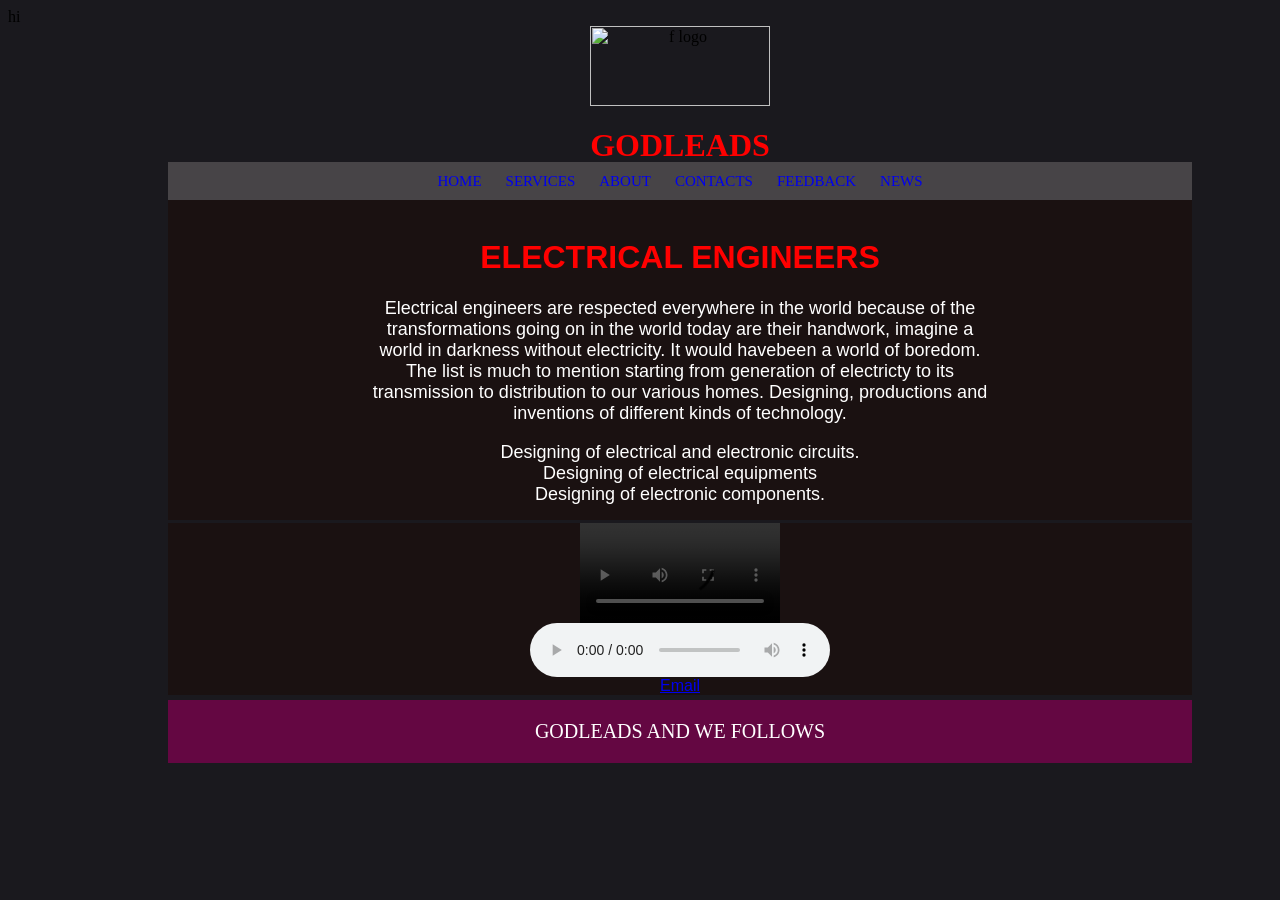
==== index.html @ 30022083 "Add files via upload" ====
hi<!DOCTYPE html>
<html lang="en">

<head>
    <meta charset="UTF-8">
    <meta http-equiv="X-UA-Compatible" content="IE=edge">
    <meta name="viewport" content="width=device-width, initial-scale=1.0">
    <title>main</title>
    <link rel="stylesheet" href="style.css">
</head>

<body>
    <div class="container">
        <header>
            <img src="img/f logo.jpg" width="180" height="80" alt="f logo">
            <h1><span>GODLEADS</span></h1>
        </header><BR>
        <nav>

            <a href="#" class="nounderline">Home</a>
            <a href="#" class="nounderline">Services</a>
            <a href="#" class="nounderline">About</a>
            <a href="#" class="nounderline">Contacts</a>
            <a href="#" class="nounderline">Feedback</a>
            <a href="#" class="nounderline">News</a>

        </nav>
        <main>
            <h1>ELECTRICAL ENGINEERS</h1>
            <p>Electrical engineers are respected everywhere in the world because of the transformations going on in the world today are their handwork, imagine a world in darkness without electricity. It would havebeen a world of boredom. The list is much to mention starting from generation of electricty to its transmission to distribution to our various homes. Designing, productions and inventions of different kinds of technology.</p>
        <p> 
            Designing of electrical and electronic circuits.<br>
            Designing of electrical equipments<BR>
                Designing of electronic components.
        </p>
            
            <section class="come">
                <video width="200px"height="100px" controls loop src="video/Being.Annabel.mkv">alt="Being">
                </video>
               </section>
        
                <section class="go">
                    <audio controls src="audio/Ameno_Amapiano_(Remix)(128k).mp3">
                    </audio><br>
                    <a href="mailto:ugwuchinedu954@gmail.com">Email</a>
                </section>
        </main>

        

        <footer>
            <p>GODLEADS AND WE FOLLOWS</p>
        </footer>
    </div>
   
</body>

</html>
---- style.css ----
html {
    height: 100%;
}

body{
    background-color: rgb(26, 25, 30);
    background-image: url(img/jh.jpg);
    background-repeat: no-repeat;
    background-size: cover;
    background-position: center
}

.container{
    margin-left: auto;
    margin-right: auto;
    width: 1024px;
}

header{

    height: 118px;
    width: 1024px;
    margin-left: 40px;
    text-align: center;

}


nav{
    background-color: rgba(154, 149, 149, 0.352);
    width: 1024px;
    margin-left: 40px;
    text-align: center;
    padding-top: 10px;
    padding-bottom: 10px;


}

main{
background-color:rgba(26, 17, 17, 0.936) ;
    height:302px;
    width: 1024px;
    margin-left: 40px;
    text-align: center;
    color: red;
    font-family: Arial, Helvetica, sans-serif;
    padding-top: 18px;
    

}
.come{
    background-color: rgba(26, 17, 17, 0.936);
     margin-left: auto;
    margin-right: auto;
background-size: 50px;
    width: 1024px;
}
.go{
background-color:rgba(26, 17, 17, 0.936); 
    margin-left: auto;
    margin-right: auto;
    width: 1024px;
    margin-bottom: 20px;
}

footer{
    background-color:rgba(116, 4, 75, 0.823) ;
    width: 1024px;
    margin-left: 40px;
    margin-top: 180px;
}

p{
    color:white;
    font-size: 18px;
    padding-left: 200px;
    padding-right:200px;
    
}

nav a.nounderline{
    text-transform: uppercase;
    text-decoration: none;
    font-size: 15px;
    padding-left: 10px;
    padding-right: 10px;


}

footer p {
    color: white;
    animation-timing-function: ;
    text-align: center;
    font-size: 20px;
    padding-top: 20px;
    padding-bottom: 20px;

}
span{
    color: red;
    
    padding-top: 5px;

}
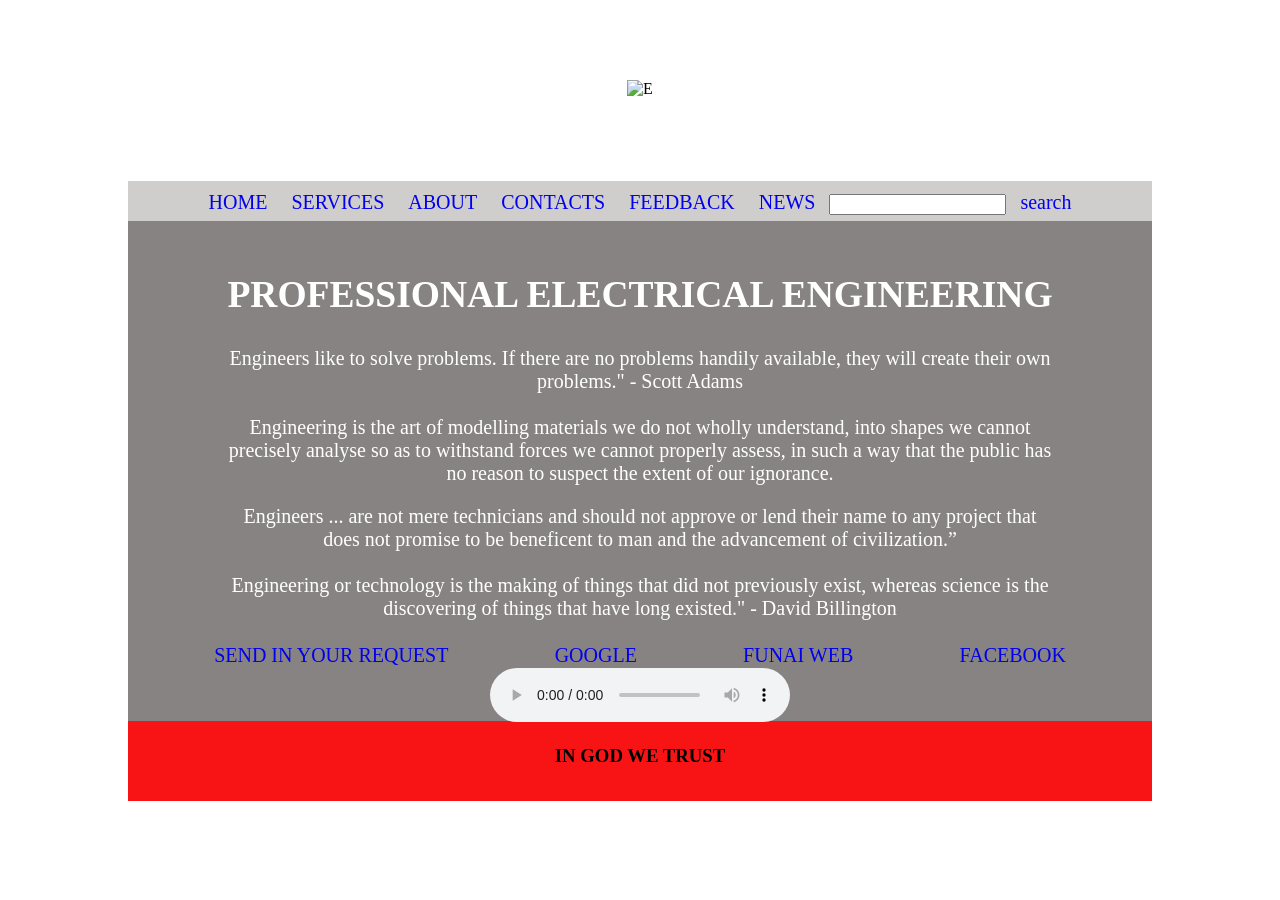
==== commit 11dfd336: "Add files via upload" ====
--- a/index.html
+++ b/index.html
@@ -1,58 +1,51 @@
-hi<!DOCTYPE html>
+<!DOCTYPE html>
 <html lang="en">
-
 <head>
     <meta charset="UTF-8">
     <meta http-equiv="X-UA-Compatible" content="IE=edge">
     <meta name="viewport" content="width=device-width, initial-scale=1.0">
-    <title>main</title>
+    <title>HOME</title>
     <link rel="stylesheet" href="style.css">
 </head>
+<body>
 
-<body>
-    <div class="container">
-        <header>
-            <img src="img/f logo.jpg" width="180" height="80" alt="f logo">
-            <h1><span>GODLEADS</span></h1>
-        </header><BR>
-        <nav>
-
-            <a href="#" class="nounderline">Home</a>
-            <a href="#" class="nounderline">Services</a>
-            <a href="#" class="nounderline">About</a>
-            <a href="#" class="nounderline">Contacts</a>
-            <a href="#" class="nounderline">Feedback</a>
-            <a href="#" class="nounderline">News</a>
-
-        </nav>
-        <main>
-            <h1>ELECTRICAL ENGINEERS</h1>
-            <p>Electrical engineers are respected everywhere in the world because of the transformations going on in the world today are their handwork, imagine a world in darkness without electricity. It would havebeen a world of boredom. The list is much to mention starting from generation of electricty to its transmission to distribution to our various homes. Designing, productions and inventions of different kinds of technology.</p>
-        <p> 
-            Designing of electrical and electronic circuits.<br>
-            Designing of electrical equipments<BR>
-                Designing of electronic components.
-        </p>
-            
-            <section class="come">
-                <video width="200px"height="100px" controls loop src="video/Being.Annabel.mkv">alt="Being">
-                </video>
-               </section>
+    <header class="box1">
+       
+        <h1>HOME</h1>
+    <img width="250px" height="100px" src="img/E.jpg"alt="E">
+    
+    </header>
+    <nav class="box2">
         
-                <section class="go">
-                    <audio controls src="audio/Ameno_Amapiano_(Remix)(128k).mp3">
-                    </audio><br>
-                    <a href="mailto:ugwuchinedu954@gmail.com">Email</a>
-                </section>
-        </main>
-
-        
-
-        <footer>
-            <p>GODLEADS AND WE FOLLOWS</p>
-        </footer>
-    </div>
-   
+            <a href="index.html" target="_top">HOME</a>
+            <a href="services.html" target="_top">SERVICES</a>
+            <a href="about.html" target="_top">ABOUT</a>
+            <a href="contact.html" target="_top">CONTACTS</a>
+            <a href="feedback.html" target="_top">FEEDBACK</a>
+            <a href="News.html" target="_top">NEWS</a>
+           
+         <input type="search" name="search" id="search"> 
+        <label for="search"><a href="http://www.google.com">search</a></label>
+    </nav>
+    <main class="box3">
+    
+        <distance>
+        <h2>PROFESSIONAL ELECTRICAL ENGINEERING</h2>
+        </distance>
+        <p>Engineers like to solve problems. If there are no problems handily available, they will create their own problems."
+            - Scott Adams <br> <br>Engineering is the art of modelling materials we do not wholly understand, into shapes we cannot precisely analyse so as to withstand forces we cannot properly assess, in such a way that the public has no reason to suspect the extent of our ignorance.</p>
+            <P> Engineers ... are not mere technicians and should not approve or lend their name to any project that does not promise to be beneficent to man and the advancement of civilization.” <br><br> Engineering or technology is the making of things that did not previously exist, whereas science is the discovering of things that have long existed."
+                - David Billington </P>
+             <out>  <a href="mailto:ugwuchinedu954@gmail.com">Send in your request</a>
+                <a href="http://www.google.com">Google</a>
+                <a href="http://www.funai.edu">FUNAI WEB</a>
+                <a href="http://www.facebook.com">facebook</a>
+            </out> 
+            <audio controls loop src="audio/01 Page of my heart-1.mp3" alt="01 page"></audio>
+    </main>
+    
+    <footer class="box4">
+    <h3>IN GOD WE TRUST</h3>
+    </footer>
 </body>
-
 </html>
--- a/style.css
+++ b/style.css
@@ -1,107 +1,160 @@
-html {
-    height: 100%;
+
+
+
+body{
+    background-image: url(img/logo2.jpg);
+    
+    background-size:cover;
+
+background-repeat: no-repeat;
+    
 }
 
-body{
-    background-color: rgb(26, 25, 30);
-    background-image: url(img/jh.jpg);
-    background-repeat: no-repeat;
-    background-size: cover;
-    background-position: center
+
+header{
+    
+    width:1024px;
+    height: 120px;
+    margin:auto;
+    text-align: center;
+    margin-bottom: 40px;
+
+}
+.box2{
+    background-color:rgba(176, 171, 171, 0.596);
+    width: 1024px;
+    height: 20px;
+    margin: auto;
+    text-align: center;
+    padding-top: 10px;
+    padding-bottom: 10px;
+}
+main{
+    background-color: rgba(66, 58, 58, 0.626);
+    width: 1024px;
+    height: 480px;
+    margin: auto;
+    padding-top: 20px;
+
+}
+distance{
+
+    color: white;
+    text-align: center;
+    
+    
+}
+footer{ 
+    background-color:rgba(248, 8, 8, 0.948);
+    width: 1024px;
+    height: 75px;
+    margin: auto;
+    padding-top: 5px;
+    text-align: center;
+}
+nav a{
+    text-decoration: none;
+    font-size: 20px;
+    margin-left: 10px;
+    margin-right: 10px;
+}
+p{
+    font-size: 20px;
+    color: white;
+    text-align: center;
+    padding-left: 100px;
+    padding-right: 100px;
+}
+out a{
+    text-decoration: none;
+    text-transform: uppercase;
+    padding-left: 50px;
+    padding-right: 50px;
+    font-size: 20px;
+}
+.maps{
+padding-top:-100px;
+padding-bottom:-100px;
+width: 1024px;
+margin: auto;
+
+}
+h1{
+    text-align: start;
+    color: white;
+
+}
+form{
+
+    background-color: rgba(68, 56, 56, 0.725);
+    width: 300px;
+    background-position: center;
+color:white;
+    padding-left:80px;
+    padding-right: 80px;
+text-decoration:none;
+margin: auto;
+text-align: center;
+border-radius: 50px;
+
+}
+label:hover{
+    color:yellow;
+}
+form input {
+    background-color: rgba(68, 56, 56, 0.725)   ;
+    color:greenyellow;
+    border: none;
+    width: 300px;
+    height: 20px;
+    border-radius: 30px;
+}
+.button :hover{ 
+    background-color: black;
+color: blue;
+border-radius: 30px;
+width: 50px;
 }
 
-.container{
-    margin-left: auto;
-    margin-right: auto;
-    width: 1024px;
+#button :hover{
+    background-color: black;
+    color: red;
+    width: 50px;
+    border-radius: 50px;
+  }  
+    .box3{
+margin: auto;
+text-decoration: solid;
+text-align: center;
+color: red;
+font-size: 25px;
+    }
+.wo{
+        color: white;
+        text-align: center;
+    }
+#wo{
+text-align: start;
+color: white;
 }
-
-header{
-
-    height: 118px;
-    width: 1024px;
-    margin-left: 40px;
-    text-align: center;
+.in{
+    text-transform: uppercase;
+text-align: center;
+text-decoration: none;
 
 }
 
 
-nav{
-    background-color: rgba(154, 149, 149, 0.352);
-    width: 1024px;
-    margin-left: 40px;
-    text-align: center;
-    padding-top: 10px;
-    padding-bottom: 10px;
 
 
-}
-
-main{
-background-color:rgba(26, 17, 17, 0.936) ;
-    height:302px;
-    width: 1024px;
-    margin-left: 40px;
-    text-align: center;
-    color: red;
-    font-family: Arial, Helvetica, sans-serif;
-    padding-top: 18px;
-    
-
-}
-.come{
-    background-color: rgba(26, 17, 17, 0.936);
-     margin-left: auto;
-    margin-right: auto;
-background-size: 50px;
-    width: 1024px;
-}
-.go{
-background-color:rgba(26, 17, 17, 0.936); 
-    margin-left: auto;
-    margin-right: auto;
-    width: 1024px;
-    margin-bottom: 20px;
-}
-
-footer{
-    background-color:rgba(116, 4, 75, 0.823) ;
-    width: 1024px;
-    margin-left: 40px;
-    margin-top: 180px;
-}
-
-p{
-    color:white;
-    font-size: 18px;
-    padding-left: 200px;
-    padding-right:200px;
-    
-}
-
-nav a.nounderline{
-    text-transform: uppercase;
-    text-decoration: none;
-    font-size: 15px;
-    padding-left: 10px;
-    padding-right: 10px;
 
 
-}
 
-footer p {
-    color: white;
-    animation-timing-function: ;
-    text-align: center;
-    font-size: 20px;
-    padding-top: 20px;
-    padding-bottom: 20px;
 
-}
-span{
-    color: red;
-    
-    padding-top: 5px;
 
-}
 
+
+
+
+
+
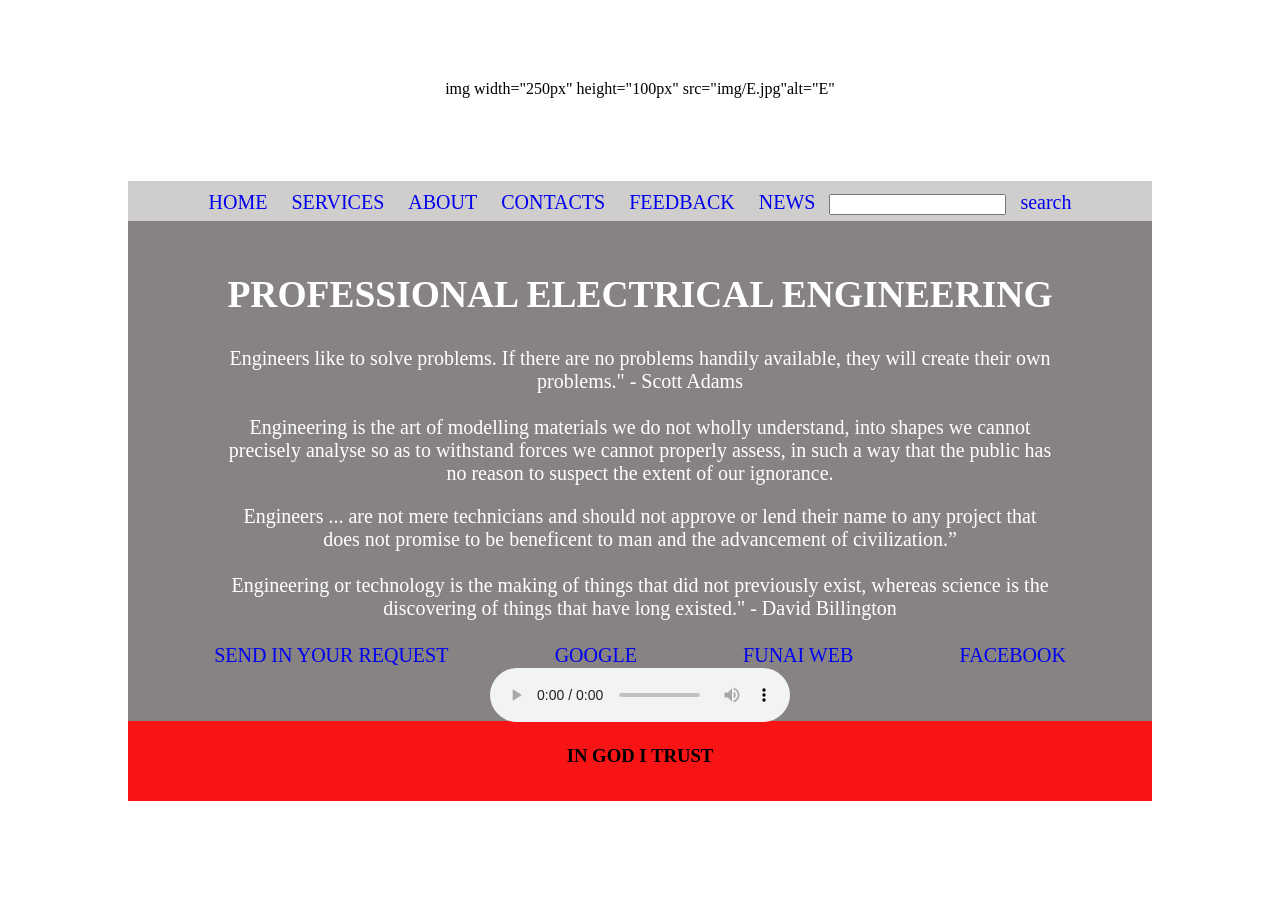
==== commit 5ac5d548: "change 1" ====
--- a/index.html
+++ b/index.html
@@ -12,7 +12,7 @@
     <header class="box1">
        
         <h1>HOME</h1>
-    <img width="250px" height="100px" src="img/E.jpg"alt="E">
+     img width="250px" height="100px" src="img/E.jpg"alt="E"
     
     </header>
     <nav class="box2">
@@ -34,8 +34,8 @@
         </distance>
         <p>Engineers like to solve problems. If there are no problems handily available, they will create their own problems."
             - Scott Adams <br> <br>Engineering is the art of modelling materials we do not wholly understand, into shapes we cannot precisely analyse so as to withstand forces we cannot properly assess, in such a way that the public has no reason to suspect the extent of our ignorance.</p>
-            <P> Engineers ... are not mere technicians and should not approve or lend their name to any project that does not promise to be beneficent to man and the advancement of civilization.” <br><br> Engineering or technology is the making of things that did not previously exist, whereas science is the discovering of things that have long existed."
-                - David Billington </P>
+            <p> Engineers ... are not mere technicians and should not approve or lend their name to any project that does not promise to be beneficent to man and the advancement of civilization.” <br><br> Engineering or technology is the making of things that did not previously exist, whereas science is the discovering of things that have long existed."
+                - David Billington </p>
              <out>  <a href="mailto:ugwuchinedu954@gmail.com">Send in your request</a>
                 <a href="http://www.google.com">Google</a>
                 <a href="http://www.funai.edu">FUNAI WEB</a>
@@ -45,7 +45,7 @@
     </main>
     
     <footer class="box4">
-    <h3>IN GOD WE TRUST</h3>
+    <h3>IN GOD I TRUST</h3>
     </footer>
 </body>
 </html>
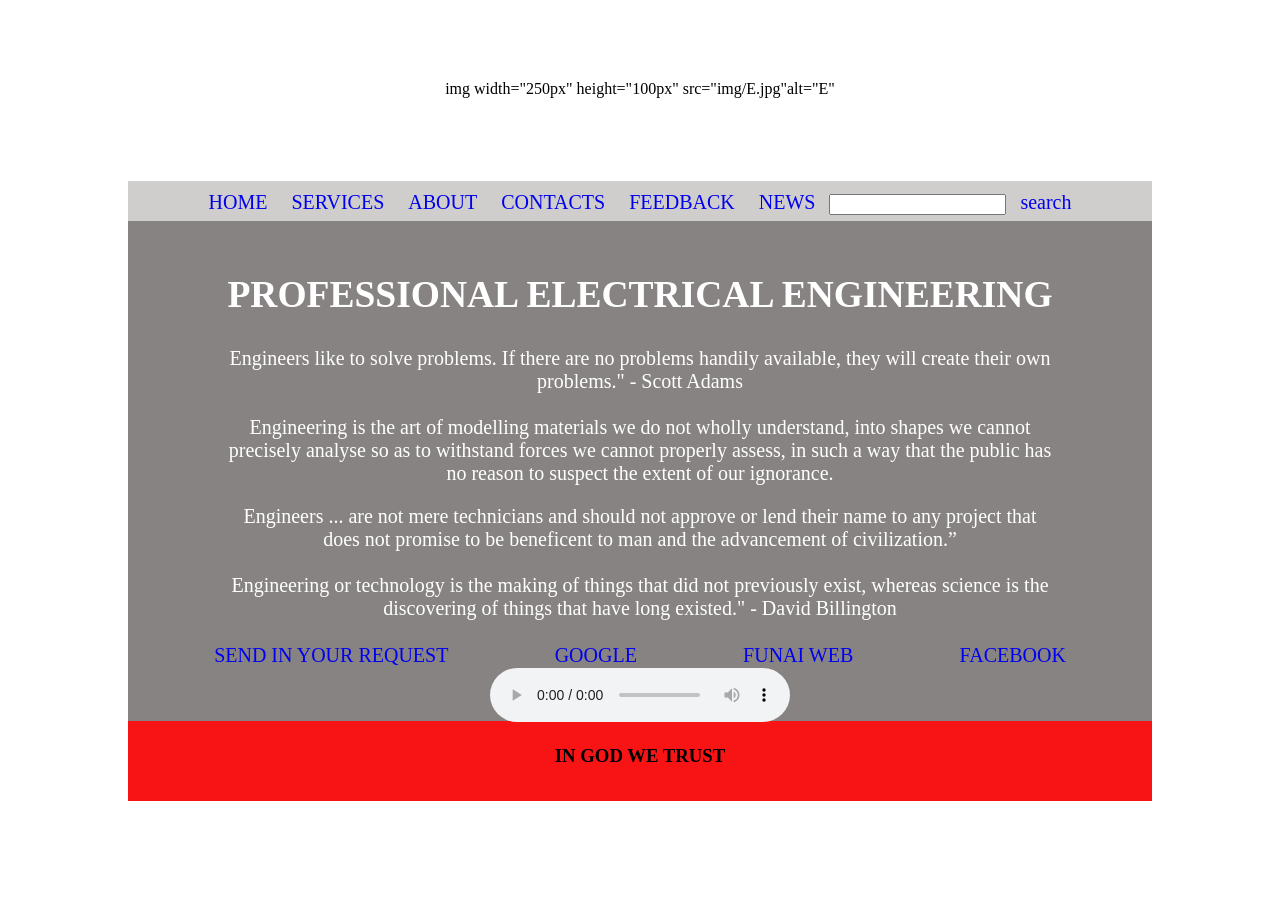
==== commit 8dd3b86e: "Fix HTML structure and update footer text Corrected HTML structure and fixed footer text." ====
--- a/index.html
+++ b/index.html
@@ -45,7 +45,7 @@
     </main>
     
     <footer class="box4">
-    <h3>IN GOD I TRUST</h3>
+    <h3>IN GOD WE TRUST</h3>
     </footer>
 </body>
-</html>+</html>
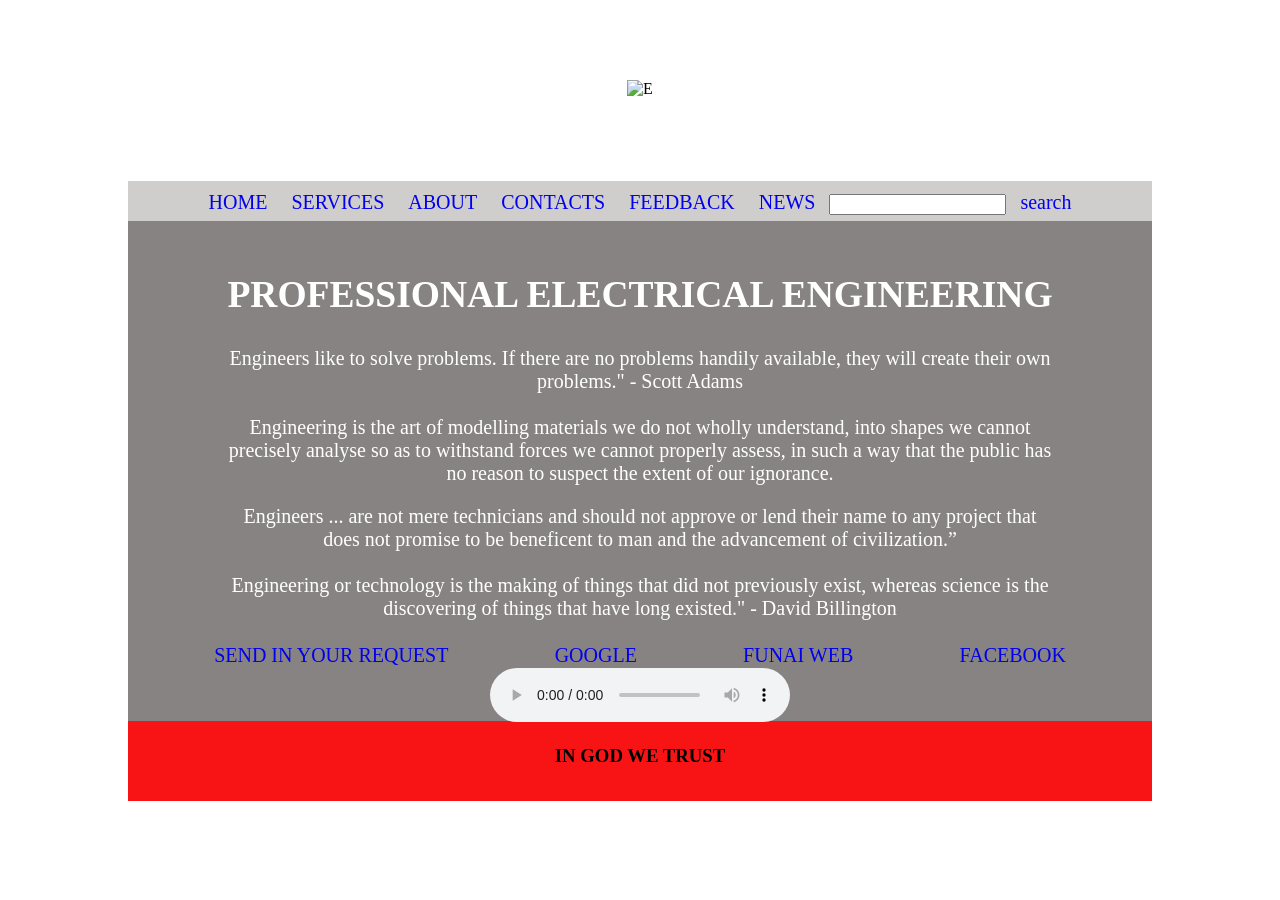
==== commit bdd7744c: "CHANGES" ====
--- a/index.html
+++ b/index.html
@@ -12,7 +12,7 @@
     <header class="box1">
        
         <h1>HOME</h1>
-     img width="250px" height="100px" src="img/E.jpg"alt="E"
+     <img width="250px" height="100px" src="img/E.jpg"alt="E">
     
     </header>
     <nav class="box2">
